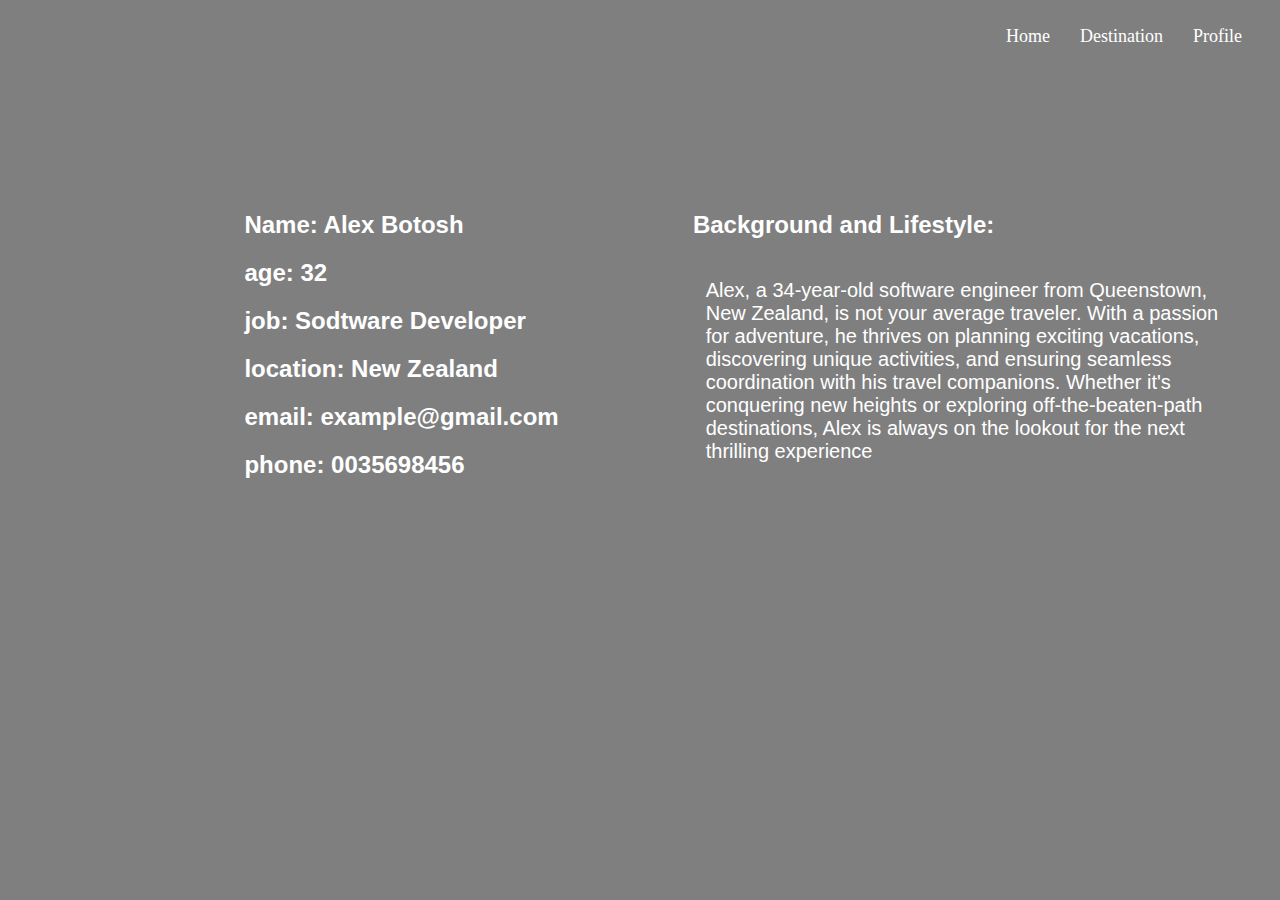
==== pages/profile.html @ a8eea696 "add css to pages and update pages" ====
<!DOCTYPE html>
<html lang="en">
<head>
    <meta charset="UTF-8">
    <meta name="viewport" content="width=device-width, initial-scale=1.0">
    <title>User Profile</title>
    <link rel="stylesheet" href="../style/profile.css">
</head>
<body>
    <nav class="nav-bar">
        <ul>
            <li><a href="../index.html">Home</a></li>
            <li><a href="#">Destination</a></li>
            <li><a href="./profile.html">Profile</a></li>
        </ul>
    </nav>
    <div class="cont">
        <div class="child2">
            <img src="uix img.png" alt="">
            <div class="child3">
                <h2>Name: Alex Botosh</h2>
                <h2>age: 32</h2>
                <h2>job: Sodtware Developer</h2>
                <h2>location: New Zealand</h2>
                <h2>email: example@gmail.com</h2>
                <h2>phone: 0035698456</h2>
            </div>
           
        </div>
        <div class="child2 x">
            <h2>Background and Lifestyle:</h2>
            <p>Alex, a 34-year-old software engineer from Queenstown, New Zealand, is not your average traveler. With a passion for adventure, he thrives on planning exciting vacations, discovering unique activities, and ensuring seamless coordination with his travel companions. Whether it's conquering new heights or exploring off-the-beaten-path destinations, Alex is always on the lookout for the next thrilling experience</p>
        </div>
    </div>
</body>
</html>
---- style/profile.css ----
body{
    background-image: linear-gradient(rgba(0,0,0,0.5), rgba(0,0,0,0.5)), url(background-pic.png);


}

.nav-bar{
    display: flex;
    justify-content: end;
    font-size: large;
}
.nav-bar ul {
    list-style: none;

    display: flex;
    
    
}

.nav-bar li {
    margin-right: 30px;
    
    
}
.nav-bar a{
    text-decoration: none;
    color: white;
}
.nav-bar a:hover{
    background-color:blue;
    border-radius: 5px;
    padding: 5px;
    transition: 0.3s;
}
.cont{
    display: flex;
    justify-content: space-between;
    width: 100%;
    height: 400px;
    /* background-color: aqua; */
    margin-top: 7%;
}
.child2{
    display: flex;
    width: 100%;
    height: 300px;
    margin: 3%;
    /* background-color: red; */
    /* border: solid 5px black; */
    
}
.child2>img{
    width: 33%;
    border-radius: 15px;
    
}

h2{
    margin-left: 15px;
    color: #ffffff;
    font-family: 'Lucida Sans', 'Lucida Sans Regular', 
    'Lucida Grande', 'Lucida Sans Unicode', Geneva, Verdana, sans-serif;;
}
.x{
    display: flex;
    flex-direction: column;
    
}

.x>p{
    margin-left: 5%;
    color:white;
    font-family:'Lucida Sans', 'Lucida Sans Regular', 
    'Lucida Grande', 'Lucida Sans Unicode', Geneva, Verdana, sans-serif;;
    font-size: 20px;
}
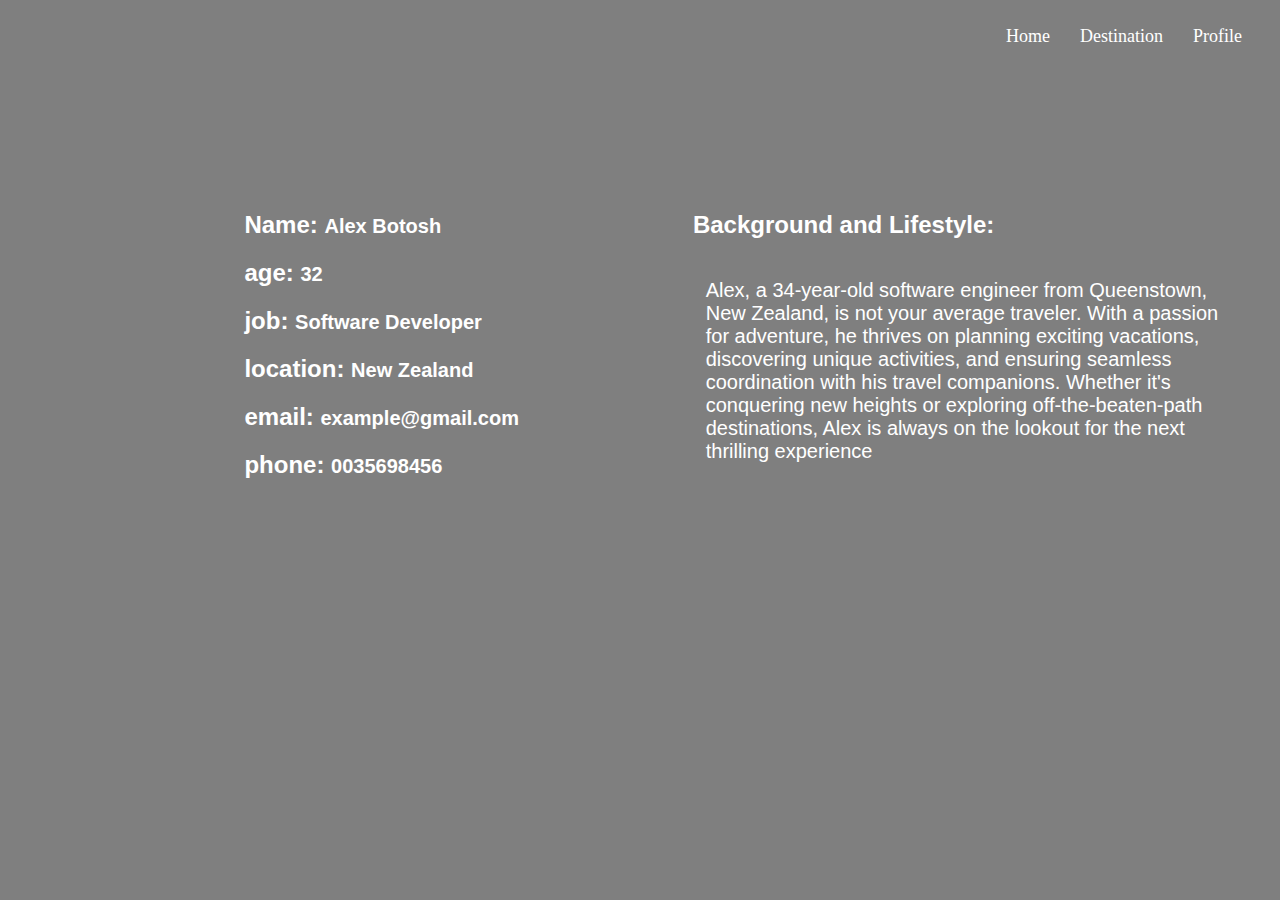
==== commit e65ebfd9: "update css and profile" ====
--- a/pages/profile.html
+++ b/pages/profile.html
@@ -18,12 +18,12 @@
         <div class="child2">
             <img src="uix img.png" alt="">
             <div class="child3">
-                <h2>Name: Alex Botosh</h2>
-                <h2>age: 32</h2>
-                <h2>job: Sodtware Developer</h2>
-                <h2>location: New Zealand</h2>
-                <h2>email: example@gmail.com</h2>
-                <h2>phone: 0035698456</h2>
+                <h2>Name: <span>Alex Botosh</span></h2>
+                <h2>age: <span>32</span></h2>
+                <h2>job: <span>Software Developer</span></h2>
+                <h2>location: <span>New Zealand</span></h2>
+                <h2>email: <span> example@gmail.com</span></h2>
+                <h2>phone:  <span>0035698456</span></h2>
             </div>
            
         </div>
--- a/style/profile.css
+++ b/style/profile.css
@@ -55,11 +55,16 @@
     
 }
 
+
 h2{
     margin-left: 15px;
     color: #ffffff;
     font-family: 'Lucida Sans', 'Lucida Sans Regular', 
     'Lucida Grande', 'Lucida Sans Unicode', Geneva, Verdana, sans-serif;;
+}
+span{
+    font-size: 20px;
+    
 }
 .x{
     display: flex;
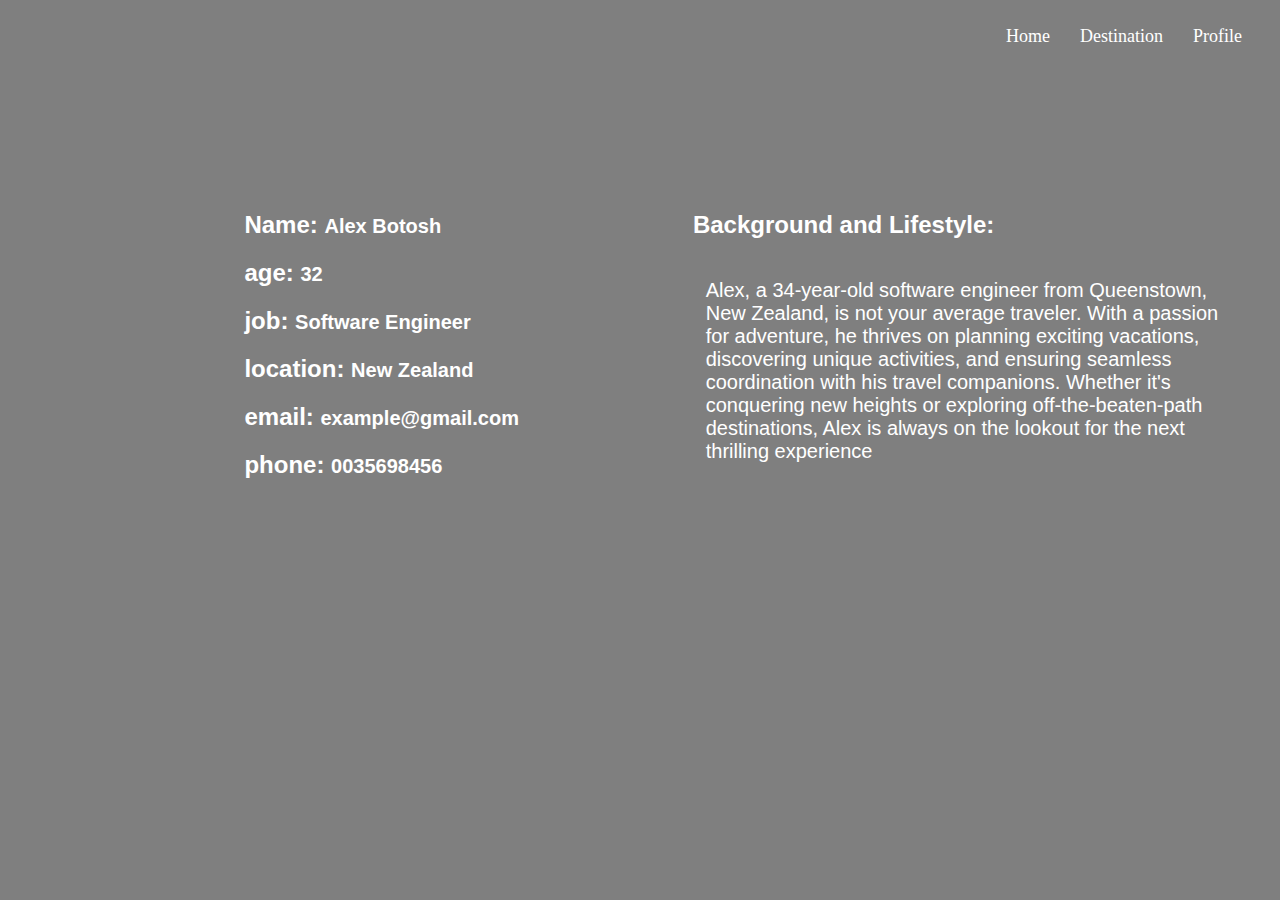
==== commit 3f72208b: "Update and add files css and html" ====
--- a/pages/profile.html
+++ b/pages/profile.html
@@ -10,7 +10,7 @@
     <nav class="nav-bar">
         <ul>
             <li><a href="../index.html">Home</a></li>
-            <li><a href="#">Destination</a></li>
+            <li><a href="./destination.html">Destination</a></li>
             <li><a href="./profile.html">Profile</a></li>
         </ul>
     </nav>
@@ -20,7 +20,7 @@
             <div class="child3">
                 <h2>Name: <span>Alex Botosh</span></h2>
                 <h2>age: <span>32</span></h2>
-                <h2>job: <span>Software Developer</span></h2>
+                <h2>job: <span>Software Engineer</span></h2>
                 <h2>location: <span>New Zealand</span></h2>
                 <h2>email: <span> example@gmail.com</span></h2>
                 <h2>phone:  <span>0035698456</span></h2>
